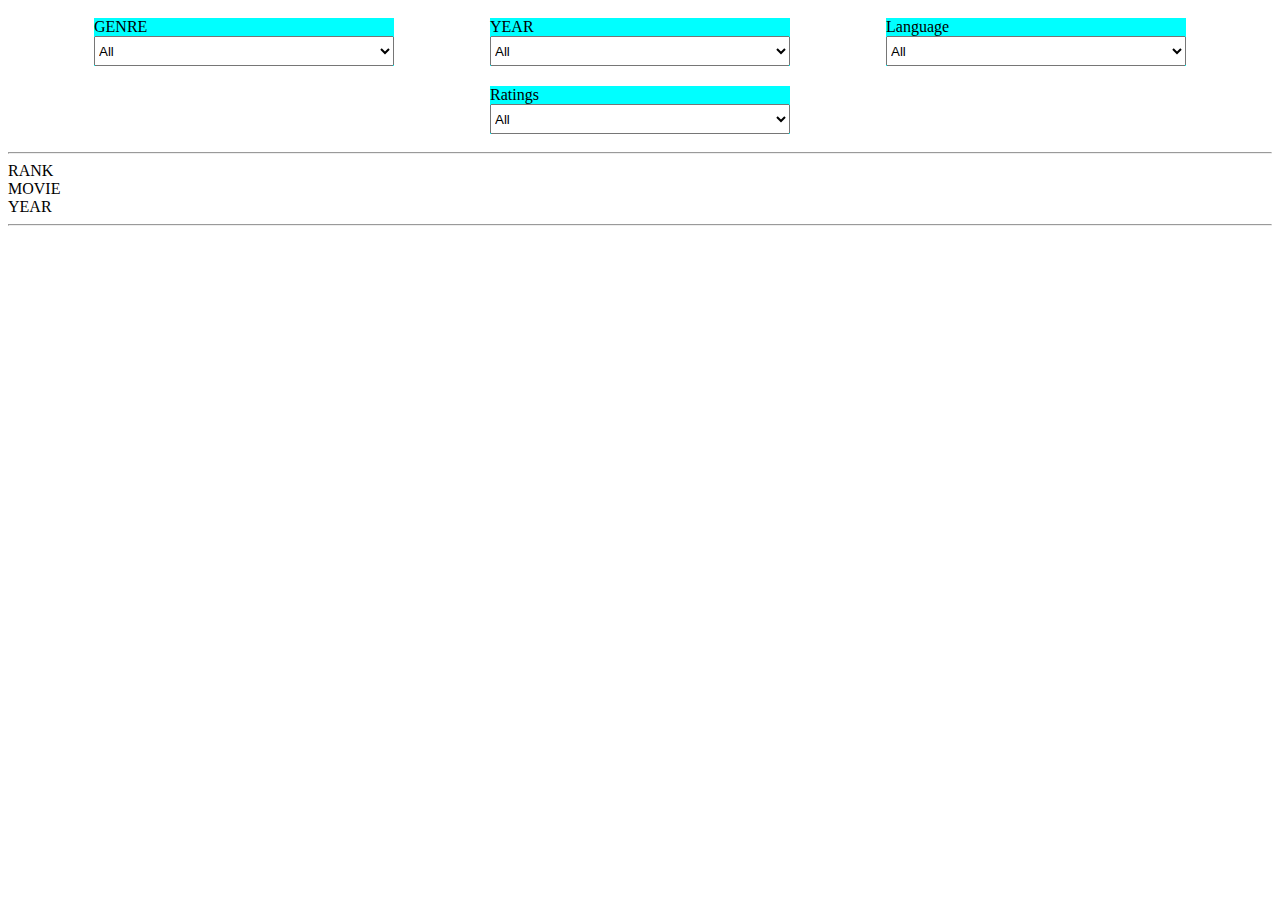
==== Assignment 3/index.html @ 0529af4d "Assignment 3'" ====
<!DOCTYPE html>
<html lang="en">

<head>
    <meta charset="UTF-8">
    <meta http-equiv="X-UA-Compatible" content="IE=edge">
    <meta name="viewport" content="width=device-width, initial-scale=1.0">
    <title>Movie Suggestion</title>
    <link rel="stylesheet" href="./style.css">
    <script src="./movie.js" defer></script>
    <link rel="stylesheet" href="https://cdn.jsdelivr.net/npm/bootstrap@4.1.3/dist/css/bootstrap.min.css"
        integrity="sha384-MCw98/SFnGE8fJT3GXwEOngsV7Zt27NXFoaoApmYm81iuXoPkFOJwJ8ERdknLPMO" crossorigin="anonymous">
</head>
<style>
    .my-container-1 {
        display: flex;
        justify-content: space-evenly;

        flex-wrap: wrap;
    }


    #genre,
    #year,
    #language,
    #ratings {
        margin: 10px;
        background-color: aqua;
        display: flex;
        flex-direction: column;
        /* width: 400px; */
        min-width: 300px;


    }

    #genre>select,
    #year>select,
    #language>select {
        /* min-width: 350px; */
        height: 30px;
    }

    #ratings>select {
        width: 100%;
        height: 30px;
    }

    @media screen and (max-width: 480px) {

        #genre,
        #year,
        #language,
        #ratings {
            min-width: 350px;
            background-color: blue;
        }
    }
</style>

<body>
    <main class="my-container-1">
        <div id="genre">
            <label for="genre">GENRE</label>
            <select name="genre" id="genre-select">
                <option value="">All</option>
            </select>
        </div>

        <div id="year">
            <label for="year">YEAR</label>
            <select name="year" id="year-select">
                <option value="">All</option>
            </select>
        </div>

        <div id="language">
            <label for="language">Language</label>
            <select name="language" id="language-select">
                <option value="">All</option>
            </select>
        </div>

        <div id="ratings">
            <label for="ratings">Ratings</label>
            <select name="ratings" id="ratings-select">
                <option value="">All</option>

            </select>
        </div>

    </main>

    <section id="movie-result">
        <hr/>
        <div class="container">
            <div class="row">
                <div class="col col-2 col-lg-2 col-sm-2">
                    RANK
                </div>
                <div class="col col-8 col-lg-8 col-sm-8">
                    MOVIE
                </div>
                <div class="col col-2 col-lg-2 col-sm-2">
                    YEAR
                </div>
            </div>
        </div>
        <hr/>
    </section>
</body>

</html>
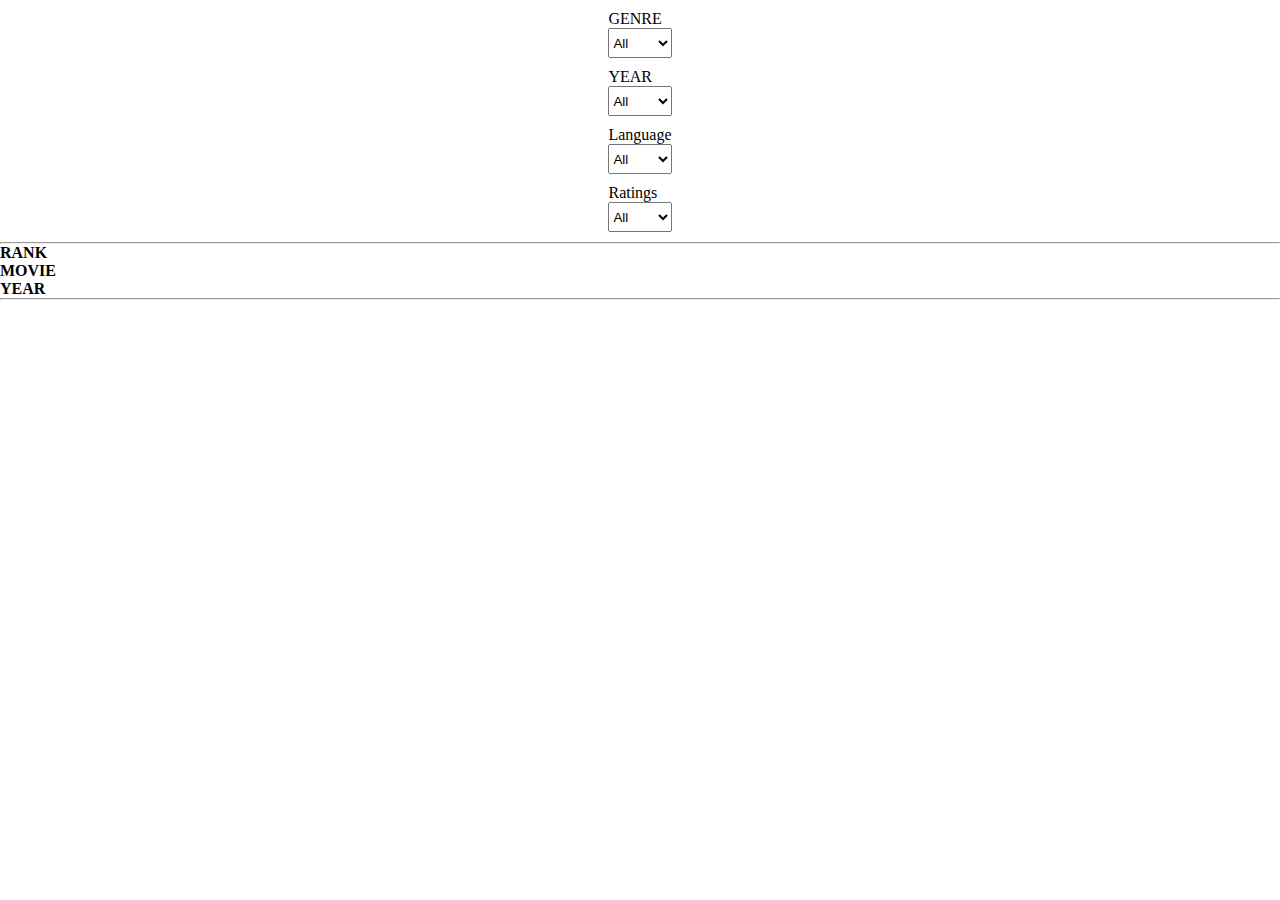
==== commit d5a9d985: "assignment 3" ====
--- a/Assignment 3/index.html
+++ b/Assignment 3/index.html
@@ -7,106 +7,85 @@
     <meta name="viewport" content="width=device-width, initial-scale=1.0">
     <title>Movie Suggestion</title>
     <link rel="stylesheet" href="./style.css">
-    <script src="./movie.js" defer></script>
+    <script src="./app.js" defer></script>
     <link rel="stylesheet" href="https://cdn.jsdelivr.net/npm/bootstrap@4.1.3/dist/css/bootstrap.min.css"
         integrity="sha384-MCw98/SFnGE8fJT3GXwEOngsV7Zt27NXFoaoApmYm81iuXoPkFOJwJ8ERdknLPMO" crossorigin="anonymous">
 </head>
 <style>
-    .my-container-1 {
-        display: flex;
-        justify-content: space-evenly;
+   
 
-        flex-wrap: wrap;
-    }
-
-
-    #genre,
-    #year,
-    #language,
-    #ratings {
-        margin: 10px;
-        background-color: aqua;
-        display: flex;
-        flex-direction: column;
-        /* width: 400px; */
-        min-width: 300px;
-
-
-    }
-
-    #genre>select,
-    #year>select,
-    #language>select {
-        /* min-width: 350px; */
-        height: 30px;
-    }
-
-    #ratings>select {
-        width: 100%;
-        height: 30px;
-    }
-
-    @media screen and (max-width: 480px) {
-
-        #genre,
-        #year,
-        #language,
-        #ratings {
-            min-width: 350px;
-            background-color: blue;
-        }
-    }
+ 
 </style>
 
 <body>
     <main class="my-container-1">
-        <div id="genre">
-            <label for="genre">GENRE</label>
-            <select name="genre" id="genre-select">
-                <option value="">All</option>
-            </select>
+        <div class="container">
+            <div class="row">
+                <div class="col-sm">
+                    <div id="genre">
+                        <label for="genre">GENRE</label>
+                        <select name="genre" id="genre-select">
+                            <option value="">All</option>
+                        </select>
+
+                    </div>
+                </div>
+                <div class="col-sm">
+
+                    <div id="year">
+                        <label for="year">YEAR</label>
+                        <select name="year" id="year-select">
+                            <option value="">All</option>
+                        </select>
+
+                    </div>
+                </div>
+                <div class="col-sm">
+
+                    <div id="language">
+                        <label for="language">Language</label>
+                        <select name="language" id="language-select">
+                            <option value="">All</option>
+                        </select>
+
+                    </div>
+                </div>
+            </div>
+            <div class="row">
+                <div class="col">
+                    <div id="ratings">
+                        <label for="ratings">Ratings</label>
+                        <select name="ratings" id="ratings-select">
+                            <option value="">All</option>
+
+
+                        </select>
+                    </div>
+                </div>
+
+            </div>
         </div>
 
-        <div id="year">
-            <label for="year">YEAR</label>
-            <select name="year" id="year-select">
-                <option value="">All</option>
-            </select>
-        </div>
-
-        <div id="language">
-            <label for="language">Language</label>
-            <select name="language" id="language-select">
-                <option value="">All</option>
-            </select>
-        </div>
-
-        <div id="ratings">
-            <label for="ratings">Ratings</label>
-            <select name="ratings" id="ratings-select">
-                <option value="">All</option>
-
-            </select>
-        </div>
 
     </main>
+    <hr />
 
-    <section id="movie-result">
-        <hr/>
-        <div class="container">
-            <div class="row">
-                <div class="col col-2 col-lg-2 col-sm-2">
-                    RANK
-                </div>
-                <div class="col col-8 col-lg-8 col-sm-8">
-                    MOVIE
-                </div>
-                <div class="col col-2 col-lg-2 col-sm-2">
-                    YEAR
-                </div>
+    <div class="container">
+        <div class="row">
+            <div class="col col-1 col-lg-1 col-sm-1">
+                <b>RANK</b>
+            </div>
+            <div class="col col-9 col-lg-9 col-sm-9">
+               <b>MOVIE</b>
+            </div>
+            <div class="col col-2 col-lg-2 col-sm-2">
+                <b>YEAR</b>
             </div>
         </div>
-        <hr/>
+    </div>
+    <hr />
+    <section id="movie-result">
+
     </section>
 </body>
 
--- a/Assignment 3/style.css
+++ b/Assignment 3/style.css
@@ -0,0 +1,59 @@
+*{
+    box-sizing: border-box;
+    margin: 0%;
+    padding: 0%;
+}
+.my-container-1 {
+    display: flex;
+    justify-content: space-evenly;
+
+    flex-wrap: wrap;
+}
+
+
+#genre,
+#year,
+#language,
+#ratings {
+    margin: 10px;
+    /* background-color: aqua; */
+    display: flex;
+    flex-direction: column;
+    /* width: 400px; */
+    /* min-width: 300px; */
+
+
+}
+
+#genre>select,
+#year>select,
+#language>select {
+    /* min-width: 350px; */
+    height: 30px;
+}
+
+#ratings>select {
+    width: 100%;
+    height: 30px;
+}
+.movie-details{
+    display: flex;
+}
+
+.movie-details h6{
+    color: #4040ff;
+}
+.movie-subdetails{
+    display: flex;
+}
+
+.movie-subdetails .certification{
+    margin: auto;
+    border: 1px solid grey;
+    border-radius: 5px;
+    padding: 0px 3px;
+}
+.movie-subdetails .genreslist{
+    margin: auto;
+    padding: 0px 3px;
+}